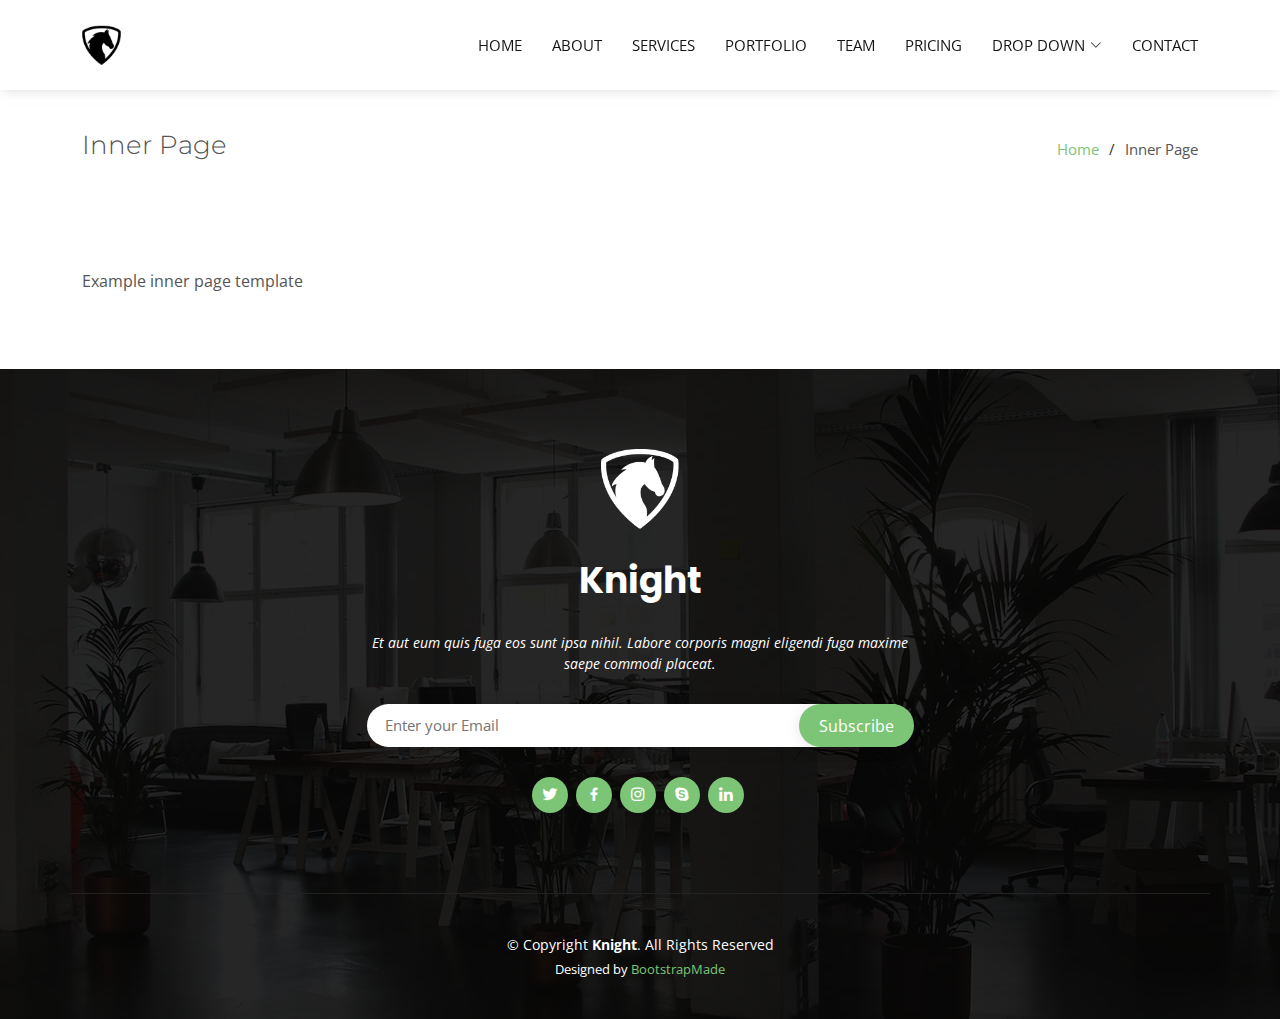
==== Site/inner-page.html @ 69067fb6 "template" ====
<!DOCTYPE html>
<html lang="en">

<head>
  <meta charset="utf-8">
  <meta content="width=device-width, initial-scale=1.0" name="viewport">

  <title>Inner Page - Knight Bootstrap Template</title>
  <meta content="" name="description">
  <meta content="" name="keywords">

  <!-- Favicons -->
  <link href="assets/img/favicon.png" rel="icon">
  <link href="assets/img/apple-touch-icon.png" rel="apple-touch-icon">

  <!-- Google Fonts -->
  <link href="https://fonts.googleapis.com/css?family=Open+Sans:300,300i,400,400i,600,600i,700,700i|Montserrat:300,300i,400,400i,500,500i,600,600i,700,700i|Poppins:300,300i,400,400i,500,500i,600,600i,700,700i" rel="stylesheet">

  <!-- Vendor CSS Files -->
  <link href="assets/vendor/aos/aos.css" rel="stylesheet">
  <link href="assets/vendor/bootstrap/css/bootstrap.min.css" rel="stylesheet">
  <link href="assets/vendor/bootstrap-icons/bootstrap-icons.css" rel="stylesheet">
  <link href="assets/vendor/boxicons/css/boxicons.min.css" rel="stylesheet">
  <link href="assets/vendor/glightbox/css/glightbox.min.css" rel="stylesheet">
  <link href="assets/vendor/swiper/swiper-bundle.min.css" rel="stylesheet">

  <!-- Template Main CSS File -->
  <link href="assets/css/style.css" rel="stylesheet">

  <!-- =======================================================
  * Template Name: Knight
  * Updated: May 30 2023 with Bootstrap v5.3.0
  * Template URL: https://bootstrapmade.com/knight-free-bootstrap-theme/
  * Author: BootstrapMade.com
  * License: https://bootstrapmade.com/license/
  ======================================================== -->
</head>

<body>

  <!-- ======= Header ======= -->
  <header id="header" class="d-flex align-items-center">
    <div class="container d-flex align-items-center justify-content-between">

      <div class="logo">
        <a href="index.html"><img src="assets/img/logo.png" alt="" class="img-fluid"></a>
      </div>

      <nav id="navbar" class="navbar">
        <ul>
          <li><a class="nav-link scrollto " href="#hero">Home</a></li>
          <li><a class="nav-link scrollto" href="#about">About</a></li>
          <li><a class="nav-link scrollto" href="#services">Services</a></li>
          <li><a class="nav-link scrollto " href="#portfolio">Portfolio</a></li>
          <li><a class="nav-link scrollto" href="#team">Team</a></li>
          <li><a class="nav-link scrollto" href="#pricing">Pricing</a></li>
          <li class="dropdown"><a href="#"><span>Drop Down</span> <i class="bi bi-chevron-down"></i></a>
            <ul>
              <li><a href="#">Drop Down 1</a></li>
              <li class="dropdown"><a href="#"><span>Deep Drop Down</span> <i class="bi bi-chevron-right"></i></a>
                <ul>
                  <li><a href="#">Deep Drop Down 1</a></li>
                  <li><a href="#">Deep Drop Down 2</a></li>
                  <li><a href="#">Deep Drop Down 3</a></li>
                  <li><a href="#">Deep Drop Down 4</a></li>
                  <li><a href="#">Deep Drop Down 5</a></li>
                </ul>
              </li>
              <li><a href="#">Drop Down 2</a></li>
              <li><a href="#">Drop Down 3</a></li>
              <li><a href="#">Drop Down 4</a></li>
            </ul>
          </li>
          <li><a class="nav-link scrollto" href="#contact">Contact</a></li>
        </ul>
        <i class="bi bi-list mobile-nav-toggle"></i>
      </nav><!-- .navbar -->

    </div>
  </header><!-- End Header -->

  <main id="main">

    <!-- ======= Breadcrumbs ======= -->
    <section class="breadcrumbs">
      <div class="container">

        <div class="d-flex justify-content-between align-items-center">
          <h2>Inner Page</h2>
          <ol>
            <li><a href="index.html">Home</a></li>
            <li>Inner Page</li>
          </ol>
        </div>

      </div>
    </section><!-- End Breadcrumbs -->

    <section class="inner-page">
      <div class="container">
        <p>
          Example inner page template
        </p>
      </div>
    </section>

  </main><!-- End #main -->

  <!-- ======= Footer ======= -->
  <footer id="footer">

    <div class="footer-top">

      <div class="container">

        <div class="row justify-content-center">
          <div class="col-lg-6">
            <a href="#header" class="scrollto footer-logo"><img src="assets/img/hero-logo.png" alt=""></a>
            <h3>Knight</h3>
            <p>Et aut eum quis fuga eos sunt ipsa nihil. Labore corporis magni eligendi fuga maxime saepe commodi placeat.</p>
          </div>
        </div>

        <div class="row footer-newsletter justify-content-center">
          <div class="col-lg-6">
            <form action="" method="post">
              <input type="email" name="email" placeholder="Enter your Email"><input type="submit" value="Subscribe">
            </form>
          </div>
        </div>

        <div class="social-links">
          <a href="#" class="twitter"><i class="bx bxl-twitter"></i></a>
          <a href="#" class="facebook"><i class="bx bxl-facebook"></i></a>
          <a href="#" class="instagram"><i class="bx bxl-instagram"></i></a>
          <a href="#" class="google-plus"><i class="bx bxl-skype"></i></a>
          <a href="#" class="linkedin"><i class="bx bxl-linkedin"></i></a>
        </div>

      </div>
    </div>

    <div class="container footer-bottom clearfix">
      <div class="copyright">
        &copy; Copyright <strong><span>Knight</span></strong>. All Rights Reserved
      </div>
      <div class="credits">
        <!-- All the links in the footer should remain intact. -->
        <!-- You can delete the links only if you purchased the pro version. -->
        <!-- Licensing information: https://bootstrapmade.com/license/ -->
        <!-- Purchase the pro version with working PHP/AJAX contact form: https://bootstrapmade.com/knight-free-bootstrap-theme/ -->
        Designed by <a href="https://bootstrapmade.com/">BootstrapMade</a>
      </div>
    </div>
  </footer><!-- End Footer -->

  <a href="#" class="back-to-top d-flex align-items-center justify-content-center"><i class="bi bi-arrow-up-short"></i></a>

  <!-- Vendor JS Files -->
  <script src="assets/vendor/aos/aos.js"></script>
  <script src="assets/vendor/bootstrap/js/bootstrap.bundle.min.js"></script>
  <script src="assets/vendor/glightbox/js/glightbox.min.js"></script>
  <script src="assets/vendor/isotope-layout/isotope.pkgd.min.js"></script>
  <script src="assets/vendor/swiper/swiper-bundle.min.js"></script>
  <script src="assets/vendor/php-email-form/validate.js"></script>

  <!-- Template Main JS File -->
  <script src="assets/js/main.js"></script>

</body>

</html>
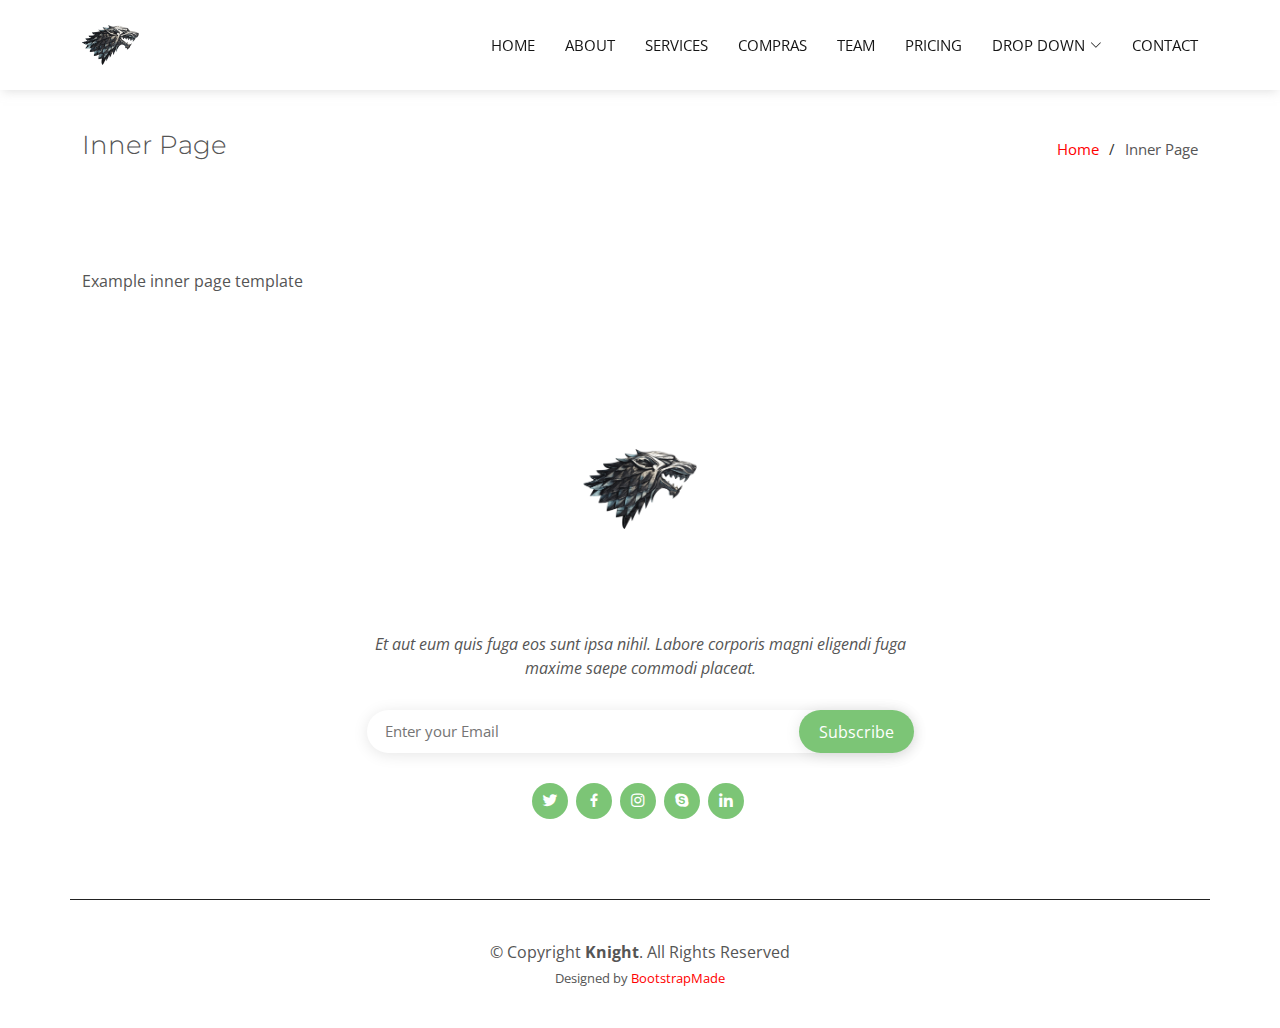
==== commit b8cadc22: "testando" ====
--- a/Site/inner-page.html
+++ b/Site/inner-page.html
@@ -1,172 +1,172 @@
-<!DOCTYPE html>
-<html lang="en">
-
-<head>
-  <meta charset="utf-8">
-  <meta content="width=device-width, initial-scale=1.0" name="viewport">
-
-  <title>Inner Page - Knight Bootstrap Template</title>
-  <meta content="" name="description">
-  <meta content="" name="keywords">
-
-  <!-- Favicons -->
-  <link href="assets/img/favicon.png" rel="icon">
-  <link href="assets/img/apple-touch-icon.png" rel="apple-touch-icon">
-
-  <!-- Google Fonts -->
-  <link href="https://fonts.googleapis.com/css?family=Open+Sans:300,300i,400,400i,600,600i,700,700i|Montserrat:300,300i,400,400i,500,500i,600,600i,700,700i|Poppins:300,300i,400,400i,500,500i,600,600i,700,700i" rel="stylesheet">
-
-  <!-- Vendor CSS Files -->
-  <link href="assets/vendor/aos/aos.css" rel="stylesheet">
-  <link href="assets/vendor/bootstrap/css/bootstrap.min.css" rel="stylesheet">
-  <link href="assets/vendor/bootstrap-icons/bootstrap-icons.css" rel="stylesheet">
-  <link href="assets/vendor/boxicons/css/boxicons.min.css" rel="stylesheet">
-  <link href="assets/vendor/glightbox/css/glightbox.min.css" rel="stylesheet">
-  <link href="assets/vendor/swiper/swiper-bundle.min.css" rel="stylesheet">
-
-  <!-- Template Main CSS File -->
-  <link href="assets/css/style.css" rel="stylesheet">
-
-  <!-- =======================================================
-  * Template Name: Knight
+<!DOCTYPE html>
+<html lang="en">
+
+<head>
+  <meta charset="utf-8">
+  <meta content="width=device-width, initial-scale=1.0" name="viewport">
+
+  <title>Inner Page - Knight Bootstrap Template</title>
+  <meta content="" name="description">
+  <meta content="" name="keywords">
+
+  <!-- Favicons -->
+  <link href="assets/img/favicon.png" rel="icon">
+  <link href="assets/img/apple-touch-icon.png" rel="apple-touch-icon">
+
+  <!-- Google Fonts -->
+  <link href="https://fonts.googleapis.com/css?family=Open+Sans:300,300i,400,400i,600,600i,700,700i|Montserrat:300,300i,400,400i,500,500i,600,600i,700,700i|Poppins:300,300i,400,400i,500,500i,600,600i,700,700i" rel="stylesheet">
+
+  <!-- Vendor CSS Files -->
+  <link href="assets/vendor/aos/aos.css" rel="stylesheet">
+  <link href="assets/vendor/bootstrap/css/bootstrap.min.css" rel="stylesheet">
+  <link href="assets/vendor/bootstrap-icons/bootstrap-icons.css" rel="stylesheet">
+  <link href="assets/vendor/boxicons/css/boxicons.min.css" rel="stylesheet">
+  <link href="assets/vendor/glightbox/css/glightbox.min.css" rel="stylesheet">
+  <link href="assets/vendor/swiper/swiper-bundle.min.css" rel="stylesheet">
+
+  <!-- Template Main CSS File -->
+  <link href="assets/css/style.css" rel="stylesheet">
+
+  <!-- =======================================================
+  * Template Name: Knight
   * Updated: May 30 2023 with Bootstrap v5.3.0
-  * Template URL: https://bootstrapmade.com/knight-free-bootstrap-theme/
-  * Author: BootstrapMade.com
-  * License: https://bootstrapmade.com/license/
-  ======================================================== -->
-</head>
-
-<body>
-
-  <!-- ======= Header ======= -->
-  <header id="header" class="d-flex align-items-center">
-    <div class="container d-flex align-items-center justify-content-between">
-
-      <div class="logo">
-        <a href="index.html"><img src="assets/img/logo.png" alt="" class="img-fluid"></a>
-      </div>
-
-      <nav id="navbar" class="navbar">
-        <ul>
-          <li><a class="nav-link scrollto " href="#hero">Home</a></li>
-          <li><a class="nav-link scrollto" href="#about">About</a></li>
-          <li><a class="nav-link scrollto" href="#services">Services</a></li>
-          <li><a class="nav-link scrollto " href="#portfolio">Portfolio</a></li>
-          <li><a class="nav-link scrollto" href="#team">Team</a></li>
-          <li><a class="nav-link scrollto" href="#pricing">Pricing</a></li>
-          <li class="dropdown"><a href="#"><span>Drop Down</span> <i class="bi bi-chevron-down"></i></a>
-            <ul>
-              <li><a href="#">Drop Down 1</a></li>
-              <li class="dropdown"><a href="#"><span>Deep Drop Down</span> <i class="bi bi-chevron-right"></i></a>
-                <ul>
-                  <li><a href="#">Deep Drop Down 1</a></li>
-                  <li><a href="#">Deep Drop Down 2</a></li>
-                  <li><a href="#">Deep Drop Down 3</a></li>
-                  <li><a href="#">Deep Drop Down 4</a></li>
-                  <li><a href="#">Deep Drop Down 5</a></li>
-                </ul>
-              </li>
-              <li><a href="#">Drop Down 2</a></li>
-              <li><a href="#">Drop Down 3</a></li>
-              <li><a href="#">Drop Down 4</a></li>
-            </ul>
-          </li>
-          <li><a class="nav-link scrollto" href="#contact">Contact</a></li>
-        </ul>
-        <i class="bi bi-list mobile-nav-toggle"></i>
-      </nav><!-- .navbar -->
-
-    </div>
-  </header><!-- End Header -->
-
-  <main id="main">
-
-    <!-- ======= Breadcrumbs ======= -->
-    <section class="breadcrumbs">
-      <div class="container">
-
-        <div class="d-flex justify-content-between align-items-center">
-          <h2>Inner Page</h2>
-          <ol>
-            <li><a href="index.html">Home</a></li>
-            <li>Inner Page</li>
-          </ol>
-        </div>
-
-      </div>
-    </section><!-- End Breadcrumbs -->
-
-    <section class="inner-page">
-      <div class="container">
-        <p>
-          Example inner page template
-        </p>
-      </div>
-    </section>
-
-  </main><!-- End #main -->
-
-  <!-- ======= Footer ======= -->
-  <footer id="footer">
-
-    <div class="footer-top">
-
-      <div class="container">
-
-        <div class="row justify-content-center">
-          <div class="col-lg-6">
-            <a href="#header" class="scrollto footer-logo"><img src="assets/img/hero-logo.png" alt=""></a>
-            <h3>Knight</h3>
-            <p>Et aut eum quis fuga eos sunt ipsa nihil. Labore corporis magni eligendi fuga maxime saepe commodi placeat.</p>
-          </div>
-        </div>
-
-        <div class="row footer-newsletter justify-content-center">
-          <div class="col-lg-6">
-            <form action="" method="post">
-              <input type="email" name="email" placeholder="Enter your Email"><input type="submit" value="Subscribe">
-            </form>
-          </div>
-        </div>
-
-        <div class="social-links">
-          <a href="#" class="twitter"><i class="bx bxl-twitter"></i></a>
-          <a href="#" class="facebook"><i class="bx bxl-facebook"></i></a>
-          <a href="#" class="instagram"><i class="bx bxl-instagram"></i></a>
-          <a href="#" class="google-plus"><i class="bx bxl-skype"></i></a>
-          <a href="#" class="linkedin"><i class="bx bxl-linkedin"></i></a>
-        </div>
-
-      </div>
-    </div>
-
-    <div class="container footer-bottom clearfix">
-      <div class="copyright">
-        &copy; Copyright <strong><span>Knight</span></strong>. All Rights Reserved
-      </div>
-      <div class="credits">
-        <!-- All the links in the footer should remain intact. -->
-        <!-- You can delete the links only if you purchased the pro version. -->
-        <!-- Licensing information: https://bootstrapmade.com/license/ -->
-        <!-- Purchase the pro version with working PHP/AJAX contact form: https://bootstrapmade.com/knight-free-bootstrap-theme/ -->
-        Designed by <a href="https://bootstrapmade.com/">BootstrapMade</a>
-      </div>
-    </div>
-  </footer><!-- End Footer -->
-
-  <a href="#" class="back-to-top d-flex align-items-center justify-content-center"><i class="bi bi-arrow-up-short"></i></a>
-
-  <!-- Vendor JS Files -->
-  <script src="assets/vendor/aos/aos.js"></script>
-  <script src="assets/vendor/bootstrap/js/bootstrap.bundle.min.js"></script>
-  <script src="assets/vendor/glightbox/js/glightbox.min.js"></script>
-  <script src="assets/vendor/isotope-layout/isotope.pkgd.min.js"></script>
-  <script src="assets/vendor/swiper/swiper-bundle.min.js"></script>
-  <script src="assets/vendor/php-email-form/validate.js"></script>
-
-  <!-- Template Main JS File -->
-  <script src="assets/js/main.js"></script>
-
-</body>
-
+  * Template URL: https://bootstrapmade.com/knight-free-bootstrap-theme/
+  * Author: BootstrapMade.com
+  * License: https://bootstrapmade.com/license/
+  ======================================================== -->
+</head>
+
+<body>
+
+  <!-- ======= Header ======= -->
+  <header id="header" class="d-flex align-items-center">
+    <div class="container d-flex align-items-center justify-content-between">
+
+      <div class="logo">
+        <a href="index.html"><img src="assets/img/logo.png" alt="" class="img-fluid"></a>
+      </div>
+
+      <nav id="navbar" class="navbar">
+        <ul>
+          <li><a class="nav-link scrollto " href="#hero">Home</a></li>
+          <li><a class="nav-link scrollto" href="#about">About</a></li>
+          <li><a class="nav-link scrollto" href="#services">Services</a></li>
+          <li><a class="nav-link scrollto " href="#portfolio">Compras</a></li>
+          <li><a class="nav-link scrollto" href="#team">Team</a></li>
+          <li><a class="nav-link scrollto" href="#pricing">Pricing</a></li>
+          <li class="dropdown"><a href="#"><span>Drop Down</span> <i class="bi bi-chevron-down"></i></a>
+            <ul>
+              <li><a href="#">Drop Down 1</a></li>
+              <li class="dropdown"><a href="#"><span>Deep Drop Down</span> <i class="bi bi-chevron-right"></i></a>
+                <ul>
+                  <li><a href="#">Deep Drop Down 1</a></li>
+                  <li><a href="#">Deep Drop Down 2</a></li>
+                  <li><a href="#">Deep Drop Down 3</a></li>
+                  <li><a href="#">Deep Drop Down 4</a></li>
+                  <li><a href="#">Deep Drop Down 5</a></li>
+                </ul>
+              </li>
+              <li><a href="#">Drop Down 2</a></li>
+              <li><a href="#">Drop Down 3</a></li>
+              <li><a href="#">Drop Down 4</a></li>
+            </ul>
+          </li>
+          <li><a class="nav-link scrollto" href="#contact">Contact</a></li>
+        </ul>
+        <i class="bi bi-list mobile-nav-toggle"></i>
+      </nav><!-- .navbar -->
+
+    </div>
+  </header><!-- End Header -->
+
+  <main id="main">
+
+    <!-- ======= Breadcrumbs ======= -->
+    <section class="breadcrumbs">
+      <div class="container">
+
+        <div class="d-flex justify-content-between align-items-center">
+          <h2>Inner Page</h2>
+          <ol>
+            <li><a href="index.html">Home</a></li>
+            <li>Inner Page</li>
+          </ol>
+        </div>
+
+      </div>
+    </section><!-- End Breadcrumbs -->
+
+    <section class="inner-page">
+      <div class="container">
+        <p>
+          Example inner page template
+        </p>
+      </div>
+    </section>
+
+  </main><!-- End #main -->
+
+  <!-- ======= Footer ======= -->
+  <footer id="footer">
+
+    <div class="footer-top">
+
+      <div class="container">
+
+        <div class="row justify-content-center">
+          <div class="col-lg-6">
+            <a href="#header" class="scrollto footer-logo"><img src="assets/img/hero-logo.png" alt=""></a>
+            <h3>Knight</h3>
+            <p>Et aut eum quis fuga eos sunt ipsa nihil. Labore corporis magni eligendi fuga maxime saepe commodi placeat.</p>
+          </div>
+        </div>
+
+        <div class="row footer-newsletter justify-content-center">
+          <div class="col-lg-6">
+            <form action="" method="post">
+              <input type="email" name="email" placeholder="Enter your Email"><input type="submit" value="Subscribe">
+            </form>
+          </div>
+        </div>
+
+        <div class="social-links">
+          <a href="#" class="twitter"><i class="bx bxl-twitter"></i></a>
+          <a href="#" class="facebook"><i class="bx bxl-facebook"></i></a>
+          <a href="#" class="instagram"><i class="bx bxl-instagram"></i></a>
+          <a href="#" class="google-plus"><i class="bx bxl-skype"></i></a>
+          <a href="#" class="linkedin"><i class="bx bxl-linkedin"></i></a>
+        </div>
+
+      </div>
+    </div>
+
+    <div class="container footer-bottom clearfix">
+      <div class="copyright">
+        &copy; Copyright <strong><span>Knight</span></strong>. All Rights Reserved
+      </div>
+      <div class="credits">
+        <!-- All the links in the footer should remain intact. -->
+        <!-- You can delete the links only if you purchased the pro version. -->
+        <!-- Licensing information: https://bootstrapmade.com/license/ -->
+        <!-- Purchase the pro version with working PHP/AJAX contact form: https://bootstrapmade.com/knight-free-bootstrap-theme/ -->
+        Designed by <a href="https://bootstrapmade.com/">BootstrapMade</a>
+      </div>
+    </div>
+  </footer><!-- End Footer -->
+
+  <a href="#" class="back-to-top d-flex align-items-center justify-content-center"><i class="bi bi-arrow-up-short"></i></a>
+
+  <!-- Vendor JS Files -->
+  <script src="assets/vendor/aos/aos.js"></script>
+  <script src="assets/vendor/bootstrap/js/bootstrap.bundle.min.js"></script>
+  <script src="assets/vendor/glightbox/js/glightbox.min.js"></script>
+  <script src="assets/vendor/isotope-layout/isotope.pkgd.min.js"></script>
+  <script src="assets/vendor/swiper/swiper-bundle.min.js"></script>
+  <script src="assets/vendor/php-email-form/validate.js"></script>
+
+  <!-- Template Main JS File -->
+  <script src="assets/js/main.js"></script>
+
+</body>
+
 </html>--- a/Site/assets/css/style.css
+++ b/Site/assets/css/style.css
@@ -16,7 +16,7 @@
 
 a {
   text-decoration: none;
-  color: #7cc576;
+  color: #ff0000;
 }
 
 a:hover {
@@ -1008,7 +1008,7 @@
 --------------------------------------------------------------*/
 .testimonials {
   padding: 60px 0;
-  background: url("../img/testimonials-bg.jpg") no-repeat;
+  background: url("../img/background-frase.jpg") no-repeat;
   background-position: center center;
   background-size: cover;
   position: relative;
@@ -1577,13 +1577,13 @@
 
 /*--------------------------------------------------------------
 # Footer
---------------------------------------------------------------*/
-#footer {
-  background: url("../img/footer-bg.jpg") center center no-repeat;
+/* --------------------------------------------------------------*/
+/* #footer {
+  background-image:url("../img/gameof.png") center center no-repeat;
   color: #fff;
   font-size: 14px;
   position: relative;
-}
+} */ */
 
 #footer::before {
   content: "";
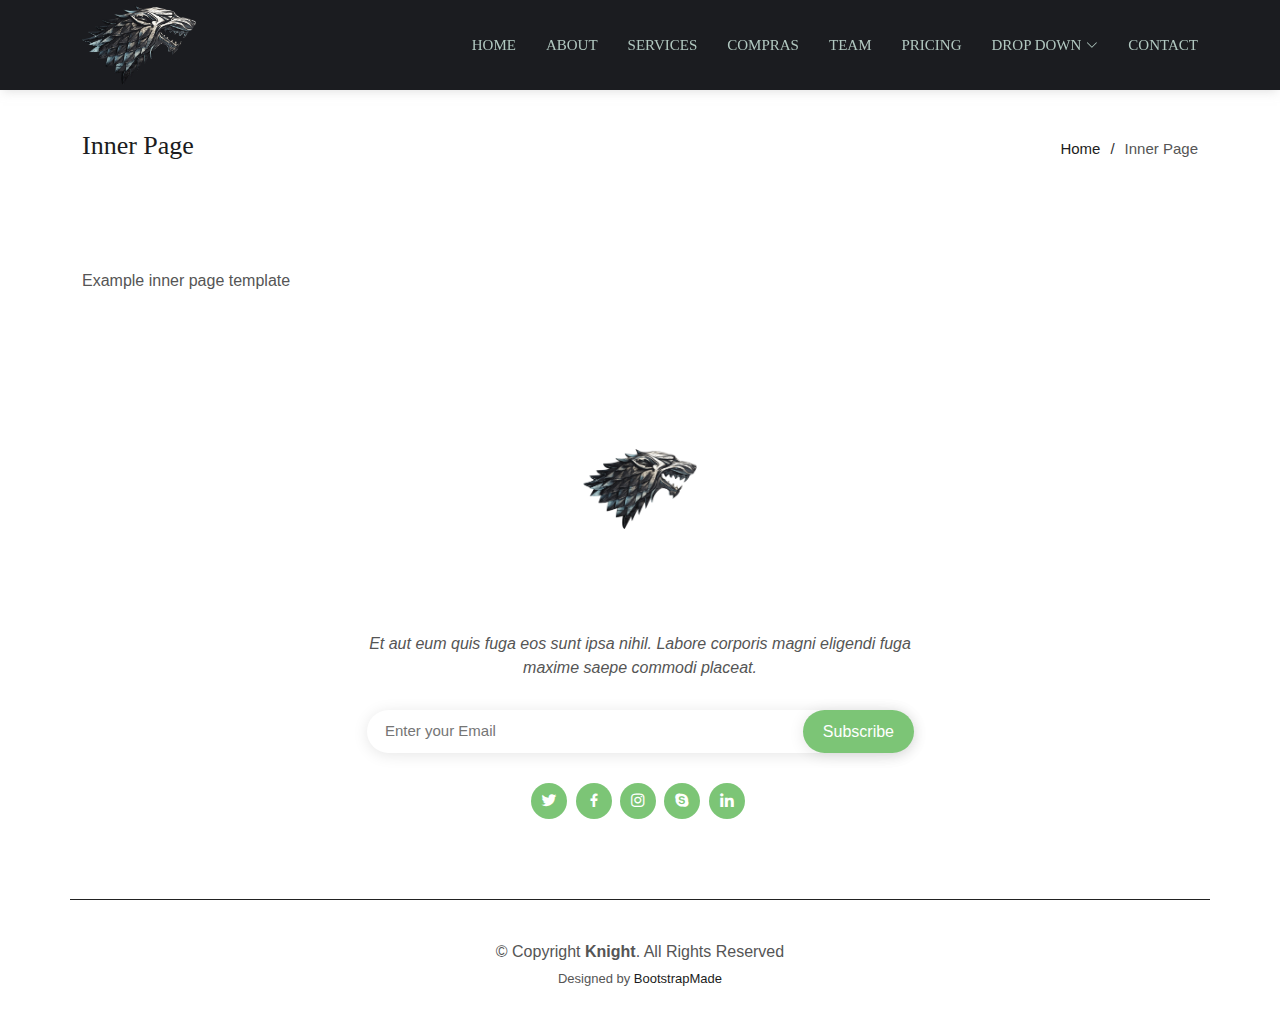
==== commit 4e6e2d80: "update" ====
--- a/Site/inner-page.html
+++ b/Site/inner-page.html
@@ -1,172 +1,172 @@
-<!DOCTYPE html>
-<html lang="en">
-
-<head>
-  <meta charset="utf-8">
-  <meta content="width=device-width, initial-scale=1.0" name="viewport">
-
-  <title>Inner Page - Knight Bootstrap Template</title>
-  <meta content="" name="description">
-  <meta content="" name="keywords">
-
-  <!-- Favicons -->
-  <link href="assets/img/favicon.png" rel="icon">
-  <link href="assets/img/apple-touch-icon.png" rel="apple-touch-icon">
-
-  <!-- Google Fonts -->
-  <link href="https://fonts.googleapis.com/css?family=Open+Sans:300,300i,400,400i,600,600i,700,700i|Montserrat:300,300i,400,400i,500,500i,600,600i,700,700i|Poppins:300,300i,400,400i,500,500i,600,600i,700,700i" rel="stylesheet">
-
-  <!-- Vendor CSS Files -->
-  <link href="assets/vendor/aos/aos.css" rel="stylesheet">
-  <link href="assets/vendor/bootstrap/css/bootstrap.min.css" rel="stylesheet">
-  <link href="assets/vendor/bootstrap-icons/bootstrap-icons.css" rel="stylesheet">
-  <link href="assets/vendor/boxicons/css/boxicons.min.css" rel="stylesheet">
-  <link href="assets/vendor/glightbox/css/glightbox.min.css" rel="stylesheet">
-  <link href="assets/vendor/swiper/swiper-bundle.min.css" rel="stylesheet">
-
-  <!-- Template Main CSS File -->
-  <link href="assets/css/style.css" rel="stylesheet">
-
-  <!-- =======================================================
-  * Template Name: Knight
-  * Updated: May 30 2023 with Bootstrap v5.3.0
-  * Template URL: https://bootstrapmade.com/knight-free-bootstrap-theme/
-  * Author: BootstrapMade.com
-  * License: https://bootstrapmade.com/license/
-  ======================================================== -->
-</head>
-
-<body>
-
-  <!-- ======= Header ======= -->
-  <header id="header" class="d-flex align-items-center">
-    <div class="container d-flex align-items-center justify-content-between">
-
-      <div class="logo">
-        <a href="index.html"><img src="assets/img/logo.png" alt="" class="img-fluid"></a>
-      </div>
-
-      <nav id="navbar" class="navbar">
-        <ul>
-          <li><a class="nav-link scrollto " href="#hero">Home</a></li>
-          <li><a class="nav-link scrollto" href="#about">About</a></li>
-          <li><a class="nav-link scrollto" href="#services">Services</a></li>
-          <li><a class="nav-link scrollto " href="#portfolio">Compras</a></li>
-          <li><a class="nav-link scrollto" href="#team">Team</a></li>
-          <li><a class="nav-link scrollto" href="#pricing">Pricing</a></li>
-          <li class="dropdown"><a href="#"><span>Drop Down</span> <i class="bi bi-chevron-down"></i></a>
-            <ul>
-              <li><a href="#">Drop Down 1</a></li>
-              <li class="dropdown"><a href="#"><span>Deep Drop Down</span> <i class="bi bi-chevron-right"></i></a>
-                <ul>
-                  <li><a href="#">Deep Drop Down 1</a></li>
-                  <li><a href="#">Deep Drop Down 2</a></li>
-                  <li><a href="#">Deep Drop Down 3</a></li>
-                  <li><a href="#">Deep Drop Down 4</a></li>
-                  <li><a href="#">Deep Drop Down 5</a></li>
-                </ul>
-              </li>
-              <li><a href="#">Drop Down 2</a></li>
-              <li><a href="#">Drop Down 3</a></li>
-              <li><a href="#">Drop Down 4</a></li>
-            </ul>
-          </li>
-          <li><a class="nav-link scrollto" href="#contact">Contact</a></li>
-        </ul>
-        <i class="bi bi-list mobile-nav-toggle"></i>
-      </nav><!-- .navbar -->
-
-    </div>
-  </header><!-- End Header -->
-
-  <main id="main">
-
-    <!-- ======= Breadcrumbs ======= -->
-    <section class="breadcrumbs">
-      <div class="container">
-
-        <div class="d-flex justify-content-between align-items-center">
-          <h2>Inner Page</h2>
-          <ol>
-            <li><a href="index.html">Home</a></li>
-            <li>Inner Page</li>
-          </ol>
-        </div>
-
-      </div>
-    </section><!-- End Breadcrumbs -->
-
-    <section class="inner-page">
-      <div class="container">
-        <p>
-          Example inner page template
-        </p>
-      </div>
-    </section>
-
-  </main><!-- End #main -->
-
-  <!-- ======= Footer ======= -->
-  <footer id="footer">
-
-    <div class="footer-top">
-
-      <div class="container">
-
-        <div class="row justify-content-center">
-          <div class="col-lg-6">
-            <a href="#header" class="scrollto footer-logo"><img src="assets/img/hero-logo.png" alt=""></a>
-            <h3>Knight</h3>
-            <p>Et aut eum quis fuga eos sunt ipsa nihil. Labore corporis magni eligendi fuga maxime saepe commodi placeat.</p>
-          </div>
-        </div>
-
-        <div class="row footer-newsletter justify-content-center">
-          <div class="col-lg-6">
-            <form action="" method="post">
-              <input type="email" name="email" placeholder="Enter your Email"><input type="submit" value="Subscribe">
-            </form>
-          </div>
-        </div>
-
-        <div class="social-links">
-          <a href="#" class="twitter"><i class="bx bxl-twitter"></i></a>
-          <a href="#" class="facebook"><i class="bx bxl-facebook"></i></a>
-          <a href="#" class="instagram"><i class="bx bxl-instagram"></i></a>
-          <a href="#" class="google-plus"><i class="bx bxl-skype"></i></a>
-          <a href="#" class="linkedin"><i class="bx bxl-linkedin"></i></a>
-        </div>
-
-      </div>
-    </div>
-
-    <div class="container footer-bottom clearfix">
-      <div class="copyright">
-        &copy; Copyright <strong><span>Knight</span></strong>. All Rights Reserved
-      </div>
-      <div class="credits">
-        <!-- All the links in the footer should remain intact. -->
-        <!-- You can delete the links only if you purchased the pro version. -->
-        <!-- Licensing information: https://bootstrapmade.com/license/ -->
-        <!-- Purchase the pro version with working PHP/AJAX contact form: https://bootstrapmade.com/knight-free-bootstrap-theme/ -->
-        Designed by <a href="https://bootstrapmade.com/">BootstrapMade</a>
-      </div>
-    </div>
-  </footer><!-- End Footer -->
-
-  <a href="#" class="back-to-top d-flex align-items-center justify-content-center"><i class="bi bi-arrow-up-short"></i></a>
-
-  <!-- Vendor JS Files -->
-  <script src="assets/vendor/aos/aos.js"></script>
-  <script src="assets/vendor/bootstrap/js/bootstrap.bundle.min.js"></script>
-  <script src="assets/vendor/glightbox/js/glightbox.min.js"></script>
-  <script src="assets/vendor/isotope-layout/isotope.pkgd.min.js"></script>
-  <script src="assets/vendor/swiper/swiper-bundle.min.js"></script>
-  <script src="assets/vendor/php-email-form/validate.js"></script>
-
-  <!-- Template Main JS File -->
-  <script src="assets/js/main.js"></script>
-
-</body>
-
+<!DOCTYPE html>
+<html lang="en">
+
+<head>
+  <meta charset="utf-8">
+  <meta content="width=device-width, initial-scale=1.0" name="viewport">
+
+  <title>Inner Page - Knight Bootstrap Template</title>
+  <meta content="" name="description">
+  <meta content="" name="keywords">
+
+  <!-- Favicons -->
+  <link href="assets/img/favicon.png" rel="icon">
+  <link href="assets/img/apple-touch-icon.png" rel="apple-touch-icon">
+
+  <!-- Google Fonts -->
+  <link href="https://fonts.googleapis.com/css?family=Open+Sans:300,300i,400,400i,600,600i,700,700i|Montserrat:300,300i,400,400i,500,500i,600,600i,700,700i|Poppins:300,300i,400,400i,500,500i,600,600i,700,700i" rel="stylesheet">
+
+  <!-- Vendor CSS Files -->
+  <link href="assets/vendor/aos/aos.css" rel="stylesheet">
+  <link href="assets/vendor/bootstrap/css/bootstrap.min.css" rel="stylesheet">
+  <link href="assets/vendor/bootstrap-icons/bootstrap-icons.css" rel="stylesheet">
+  <link href="assets/vendor/boxicons/css/boxicons.min.css" rel="stylesheet">
+  <link href="assets/vendor/glightbox/css/glightbox.min.css" rel="stylesheet">
+  <link href="assets/vendor/swiper/swiper-bundle.min.css" rel="stylesheet">
+
+  <!-- Template Main CSS File -->
+  <link href="assets/css/style.css" rel="stylesheet">
+
+  <!-- =======================================================
+  * Template Name: Knight
+  * Updated: May 30 2023 with Bootstrap v5.3.0
+  * Template URL: https://bootstrapmade.com/knight-free-bootstrap-theme/
+  * Author: BootstrapMade.com
+  * License: https://bootstrapmade.com/license/
+  ======================================================== -->
+</head>
+
+<body>
+
+  <!-- ======= Header ======= -->
+  <header id="header" class="d-flex align-items-center">
+    <div class="container d-flex align-items-center justify-content-between">
+
+      <div class="logo">
+        <a href="index.html"><img src="assets/img/logo.png" alt="" class="img-fluid"></a>
+      </div>
+
+      <nav id="navbar" class="navbar">
+        <ul>
+          <li><a class="nav-link scrollto " href="#hero">Home</a></li>
+          <li><a class="nav-link scrollto" href="#about">About</a></li>
+          <li><a class="nav-link scrollto" href="#services">Services</a></li>
+          <li><a class="nav-link scrollto " href="#portfolio">Compras</a></li>
+          <li><a class="nav-link scrollto" href="#team">Team</a></li>
+          <li><a class="nav-link scrollto" href="#pricing">Pricing</a></li>
+          <li class="dropdown"><a href="#"><span>Drop Down</span> <i class="bi bi-chevron-down"></i></a>
+            <ul>
+              <li><a href="#">Drop Down 1</a></li>
+              <li class="dropdown"><a href="#"><span>Deep Drop Down</span> <i class="bi bi-chevron-right"></i></a>
+                <ul>
+                  <li><a href="#">Deep Drop Down 1</a></li>
+                  <li><a href="#">Deep Drop Down 2</a></li>
+                  <li><a href="#">Deep Drop Down 3</a></li>
+                  <li><a href="#">Deep Drop Down 4</a></li>
+                  <li><a href="#">Deep Drop Down 5</a></li>
+                </ul>
+              </li>
+              <li><a href="#">Drop Down 2</a></li>
+              <li><a href="#">Drop Down 3</a></li>
+              <li><a href="#">Drop Down 4</a></li>
+            </ul>
+          </li>
+          <li><a class="nav-link scrollto" href="#contact">Contact</a></li>
+        </ul>
+        <i class="bi bi-list mobile-nav-toggle"></i>
+      </nav><!-- .navbar -->
+
+    </div>
+  </header><!-- End Header -->
+
+  <main id="main">
+
+    <!-- ======= Breadcrumbs ======= -->
+    <section class="breadcrumbs">
+      <div class="container">
+
+        <div class="d-flex justify-content-between align-items-center">
+          <h2>Inner Page</h2>
+          <ol>
+            <li><a href="index.html">Home</a></li>
+            <li>Inner Page</li>
+          </ol>
+        </div>
+
+      </div>
+    </section><!-- End Breadcrumbs -->
+
+    <section class="inner-page">
+      <div class="container">
+        <p>
+          Example inner page template
+        </p>
+      </div>
+    </section>
+
+  </main><!-- End #main -->
+
+  <!-- ======= Footer ======= -->
+  <footer id="footer">
+
+    <div class="footer-top">
+
+      <div class="container">
+
+        <div class="row justify-content-center">
+          <div class="col-lg-6">
+            <a href="#header" class="scrollto footer-logo"><img src="assets/img/hero-logo.png" alt=""></a>
+            <h3>Knight</h3>
+            <p>Et aut eum quis fuga eos sunt ipsa nihil. Labore corporis magni eligendi fuga maxime saepe commodi placeat.</p>
+          </div>
+        </div>
+
+        <div class="row footer-newsletter justify-content-center">
+          <div class="col-lg-6">
+            <form action="" method="post">
+              <input type="email" name="email" placeholder="Enter your Email"><input type="submit" value="Subscribe">
+            </form>
+          </div>
+        </div>
+
+        <div class="social-links">
+          <a href="#" class="twitter"><i class="bx bxl-twitter"></i></a>
+          <a href="#" class="facebook"><i class="bx bxl-facebook"></i></a>
+          <a href="#" class="instagram"><i class="bx bxl-instagram"></i></a>
+          <a href="#" class="google-plus"><i class="bx bxl-skype"></i></a>
+          <a href="#" class="linkedin"><i class="bx bxl-linkedin"></i></a>
+        </div>
+
+      </div>
+    </div>
+
+    <div class="container footer-bottom clearfix">
+      <div class="copyright">
+        &copy; Copyright <strong><span>Knight</span></strong>. All Rights Reserved
+      </div>
+      <div class="credits">
+        <!-- All the links in the footer should remain intact. -->
+        <!-- You can delete the links only if you purchased the pro version. -->
+        <!-- Licensing information: https://bootstrapmade.com/license/ -->
+        <!-- Purchase the pro version with working PHP/AJAX contact form: https://bootstrapmade.com/knight-free-bootstrap-theme/ -->
+        Designed by <a href="https://bootstrapmade.com/">BootstrapMade</a>
+      </div>
+    </div>
+  </footer><!-- End Footer -->
+
+  <a href="#" class="back-to-top d-flex align-items-center justify-content-center"><i class="bi bi-arrow-up-short"></i></a>
+
+  <!-- Vendor JS Files -->
+  <script src="assets/vendor/aos/aos.js"></script>
+  <script src="assets/vendor/bootstrap/js/bootstrap.bundle.min.js"></script>
+  <script src="assets/vendor/glightbox/js/glightbox.min.js"></script>
+  <script src="assets/vendor/isotope-layout/isotope.pkgd.min.js"></script>
+  <script src="assets/vendor/swiper/swiper-bundle.min.js"></script>
+  <script src="assets/vendor/php-email-form/validate.js"></script>
+
+  <!-- Template Main JS File -->
+  <script src="assets/js/main.js"></script>
+
+</body>
+
 </html>